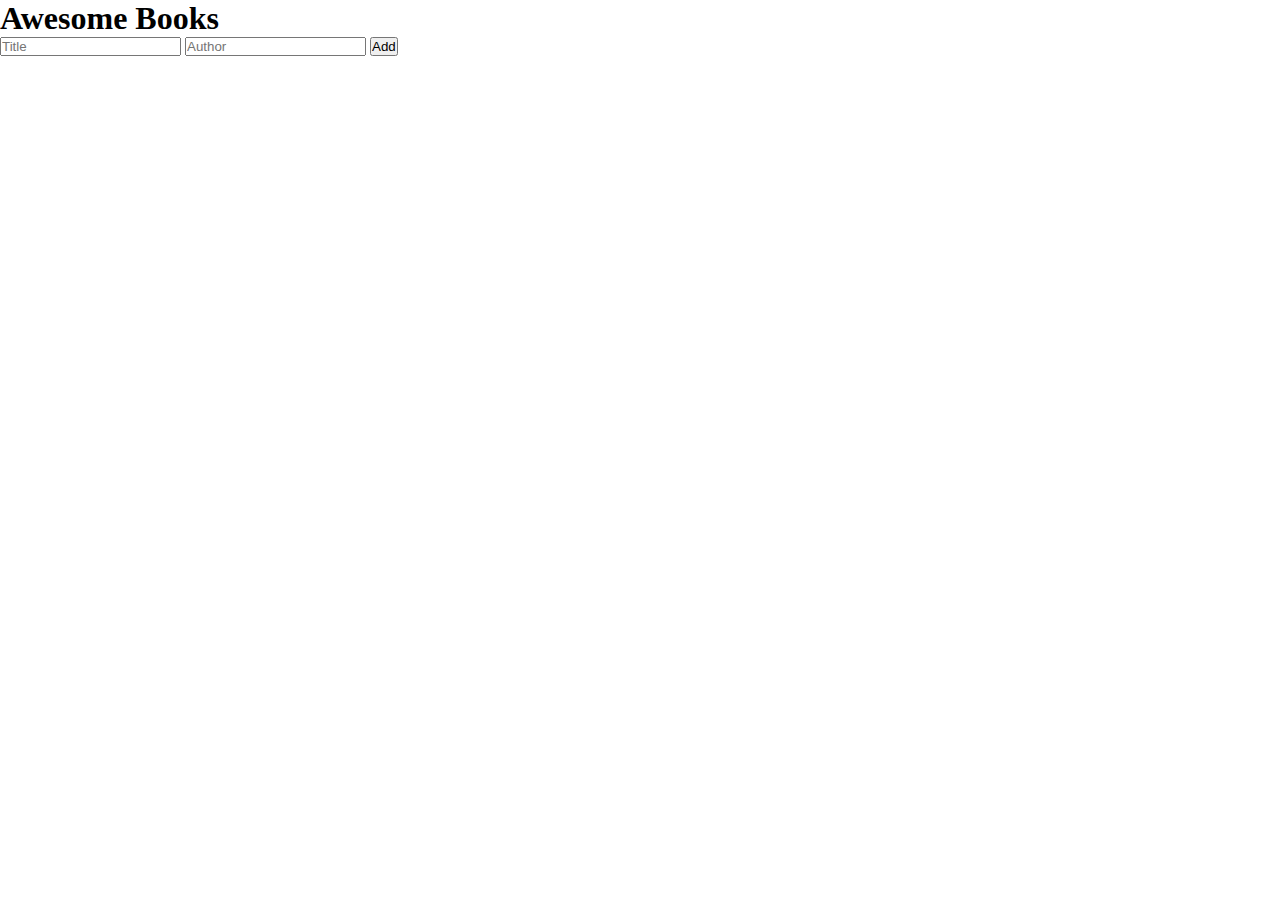
==== index.html @ c5ee2e40 "Merge pull request #2 from Estete9/remove-book" ====
<!DOCTYPE html>
<html lang="en">
  <head>
    <meta charset="UTF-8" />
    <meta name="viewport" content="width=device-width, initial-scale=1.0" />
    <link rel="stylesheet" href="style.css" />
    <title>Document</title>
  </head>
  <body>
    <header></header>
    <body>
      <section id="book-collection">
        <h1>Awesome Books</h1>
        <div id="book-collection-wrapper">
          <!-- dynamically populated main.js -->
        </div>
        <div id="add-book-section">
          <input type="text" id="book_title" placeholder="Title" required/>
          <input type="text" id="book_author" placeholder="Author" required/>
          <button id="add_button">Add</button>
        </div>
      </section>
    </body>
    <footer></footer>
    <script src="./main.js" type="text/javascript"></script>
  </body>
</html>
---- style.css ----
* {
  margin: 0;
  padding: 0;
}
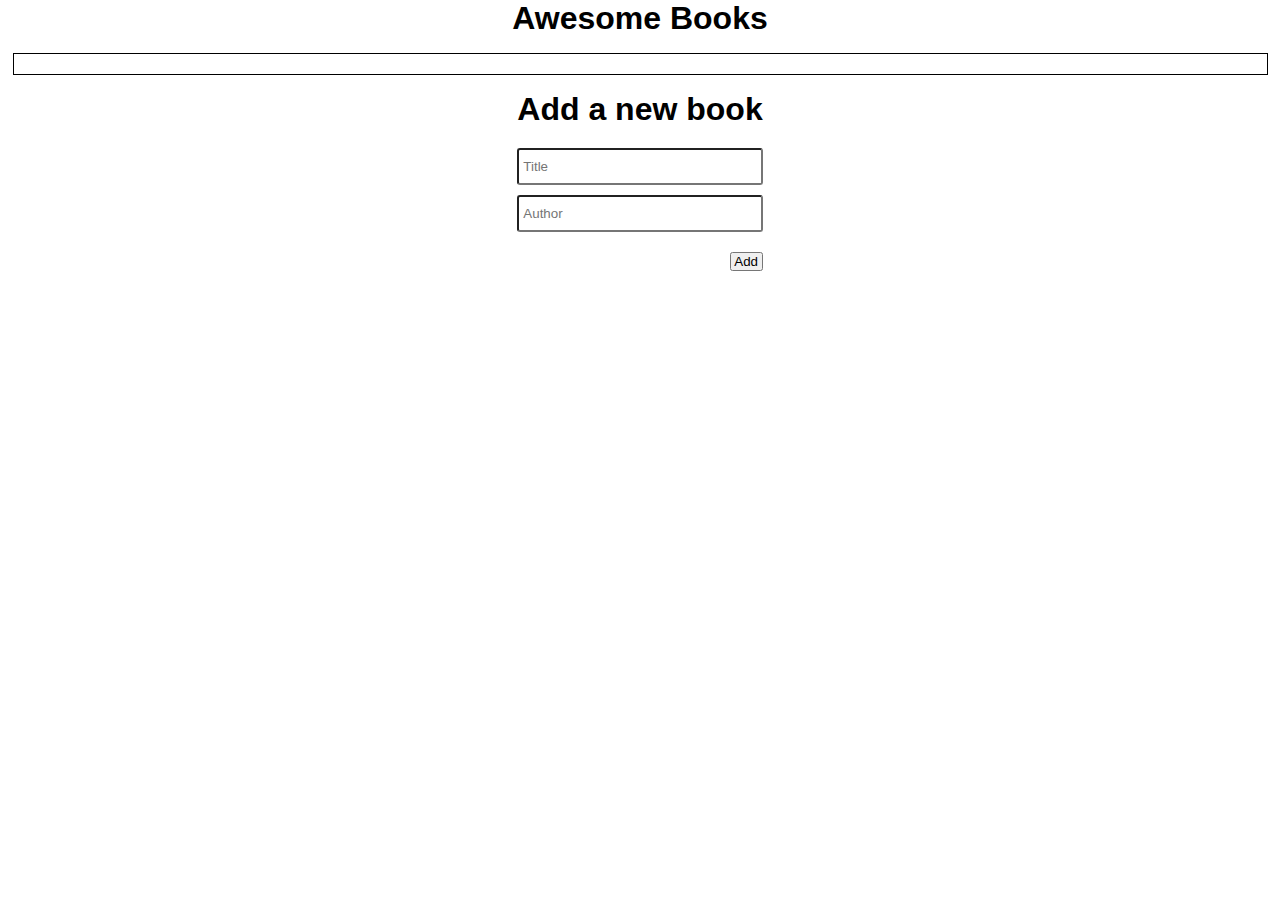
==== commit 4009a2b9: "Merge pull request #3 from Estete9/refactor-classes" ====
--- a/index.html
+++ b/index.html
@@ -15,6 +15,7 @@
           <!-- dynamically populated main.js -->
         </div>
         <div id="add-book-section">
+          <h1>Add a new book</h1>
           <input type="text" id="book_title" placeholder="Title" required/>
           <input type="text" id="book_author" placeholder="Author" required/>
           <button id="add_button">Add</button>
--- a/style.css
+++ b/style.css
@@ -1,4 +1,61 @@
 * {
   margin: 0;
   padding: 0;
+  font-family: 'Gill Sans', 'Gill Sans MT', Calibri, 'Trebuchet MS', sans-serif;
 }
+
+#book-collection {
+  display: flex;
+  flex-direction: column;
+  align-items: center;
+}
+
+#book-collection-wrapper {
+  margin: 16px;
+  width: calc(100% - 47px);
+  border: 1px solid #000;
+  padding: 10px;
+}
+
+.book-item {
+  display: flex;
+  padding: 15px;
+  gap: 2%;
+}
+
+.book-item > button {
+  margin-left: auto;
+}
+
+#add-book-section {
+  display: flex;
+  flex-direction: column;
+  gap: 10px;
+}
+
+#book_title {
+  margin-top: 10px;
+  height: 25px;
+  border-radius: 3px;
+  padding: 4px;
+}
+
+#book_author {
+  height: 25px;
+  margin-bottom: 10px;
+  border-radius: 3px;
+  padding: 4px;
+}
+
+#add_button {
+  width: 33px;
+  margin-left: auto;
+}
+
+#book-collection-wrapper > :nth-child(even) {
+  background-color: darkgrey;
+}
+
+#book-collection-wrapper > :nth-child(odd) {
+  background-color: lightgrey;
+}
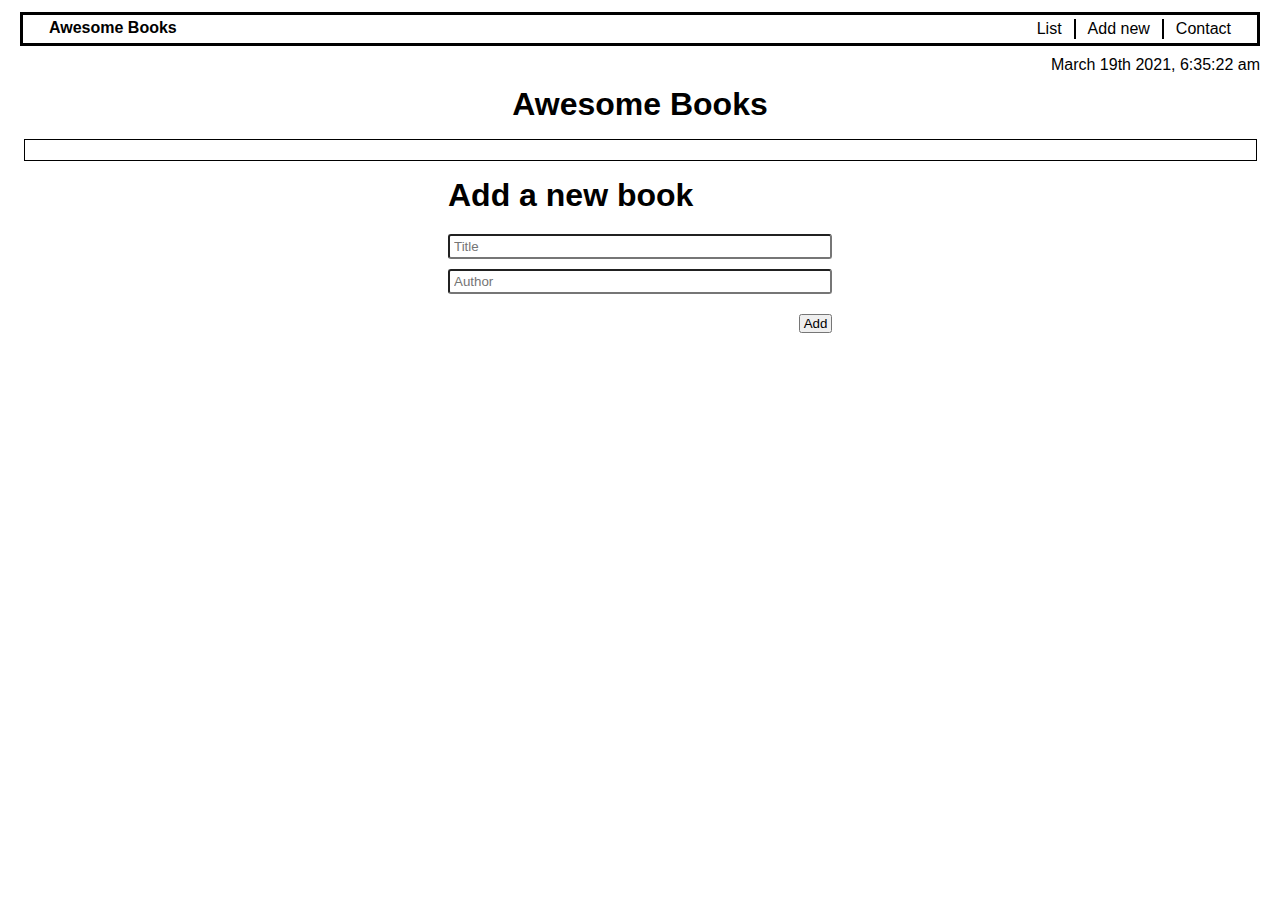
==== commit 4a621f6b: "Implement header layout with a logo section, a nav, and a subheader for the date" ====
--- a/index.html
+++ b/index.html
@@ -7,7 +7,21 @@
     <title>Document</title>
   </head>
   <body>
-    <header></header>
+    <header>
+      <section id="nav-wrapper">
+        <a id="header-logo" href="./index.html">Awesome Books</a>
+        <nav>
+          <ul id="menu">
+            <li class="menu-item">List</li>
+            <hr class="vertical" />
+            <li class="menu-item">Add new</li>
+            <hr class="vertical" />
+            <li class="menu-item">Contact</li>
+          </ul>
+        </nav>
+      </section>
+      <p>March 19th 2021, 6:35:22 am</p>
+    </header>
     <body>
       <section id="book-collection">
         <h1>Awesome Books</h1>
@@ -16,8 +30,8 @@
         </div>
         <div id="add-book-section">
           <h1>Add a new book</h1>
-          <input type="text" id="book_title" placeholder="Title" required/>
-          <input type="text" id="book_author" placeholder="Author" required/>
+          <input type="text" id="book_title" placeholder="Title" required />
+          <input type="text" id="book_author" placeholder="Author" required />
           <button id="add_button">Add</button>
         </div>
       </section>
--- a/style.css
+++ b/style.css
@@ -1,7 +1,43 @@
 * {
   margin: 0;
   padding: 0;
+  box-sizing: border-box;
   font-family: 'Gill Sans', 'Gill Sans MT', Calibri, 'Trebuchet MS', sans-serif;
+  list-style: none;
+}
+
+header {
+  display: flex;
+  flex-direction: column;
+  align-items: end;
+  justify-content: center;
+  padding: 12px 20px;
+  gap: 10px;
+}
+
+#nav-wrapper {
+  display: flex;
+  width: 100%;
+  justify-content: end;
+  border: 3px solid #000;
+  padding: 4px 26px;
+}
+
+hr.vertical {
+  border: 1px solid #000;
+  height: 20px;
+}
+
+#header-logo {
+  text-decoration: none;
+  font-weight: 700;
+  color: #000;
+}
+
+#menu {
+  display: flex;
+  gap: 12px;
+  align-items: center;
 }
 
 #book-collection {
@@ -20,7 +56,11 @@
 .book-item {
   display: flex;
   padding: 15px;
-  gap: 2%;
+  gap: 5px;
+}
+
+#nav-wrapper > nav {
+  margin-left: auto;
 }
 
 .book-item > button {
@@ -31,6 +71,7 @@
   display: flex;
   flex-direction: column;
   gap: 10px;
+  width: 30%;
 }
 
 #book_title {
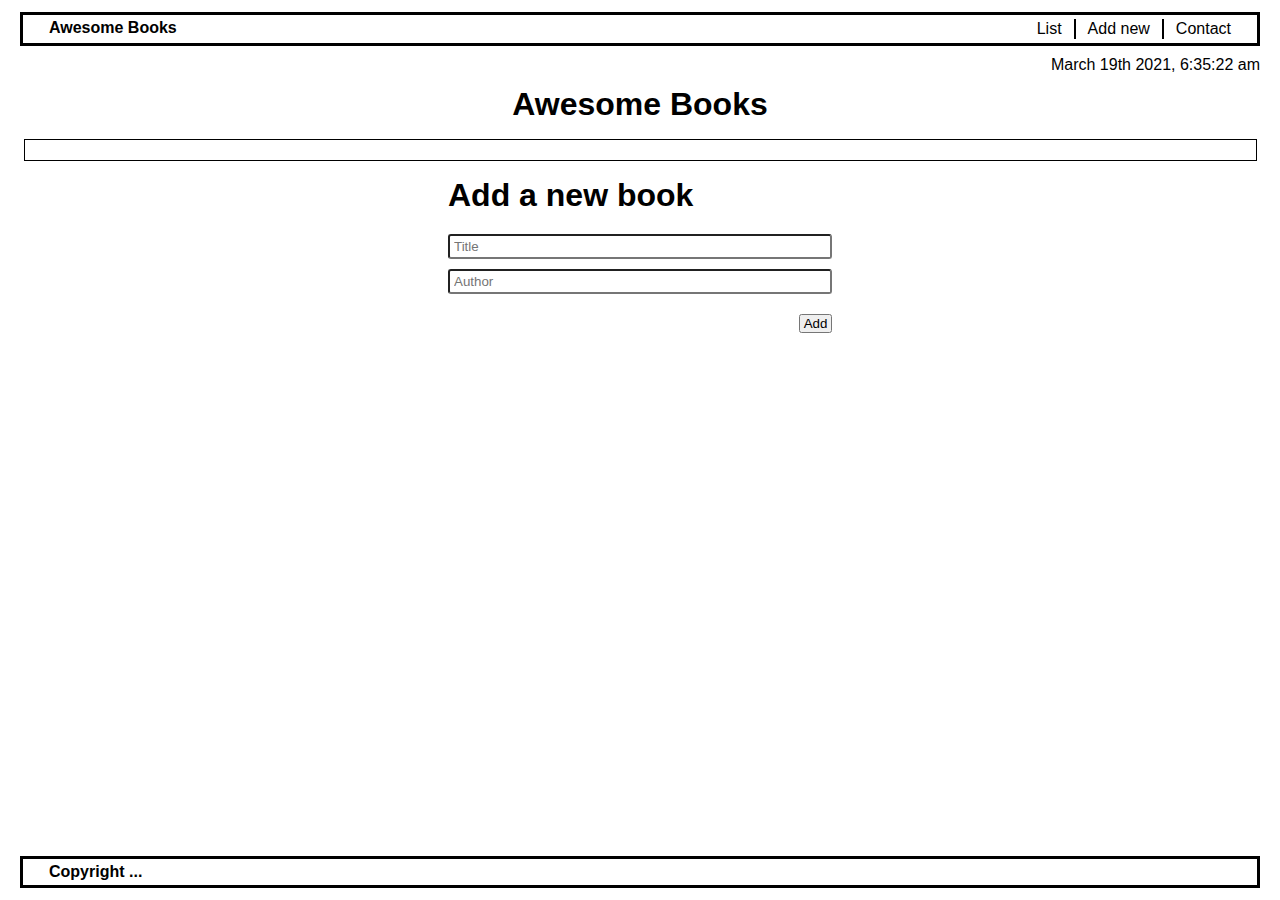
==== commit b2fde025: "Implement footer section layout" ====
--- a/index.html
+++ b/index.html
@@ -36,7 +36,9 @@
         </div>
       </section>
     </body>
-    <footer></footer>
+    <footer>
+      <section id="copyright">Copyright   ...</section>
+    </footer>
     <script src="./main.js" type="text/javascript"></script>
   </body>
 </html>
--- a/style.css
+++ b/style.css
@@ -4,6 +4,12 @@
   box-sizing: border-box;
   font-family: 'Gill Sans', 'Gill Sans MT', Calibri, 'Trebuchet MS', sans-serif;
   list-style: none;
+}
+
+body {
+  height: 100vh;
+  display: flex;
+  flex-direction: column;
 }
 
 header {
@@ -13,6 +19,19 @@
   justify-content: center;
   padding: 12px 20px;
   gap: 10px;
+}
+
+footer {
+  padding: 12px 20px;
+  margin-top: auto;
+}
+
+#copyright {
+  width: 100%;
+  border: 3px solid #000;
+  padding: 4px 26px;
+  font-weight: 700;
+  color: #000;
 }
 
 #nav-wrapper {
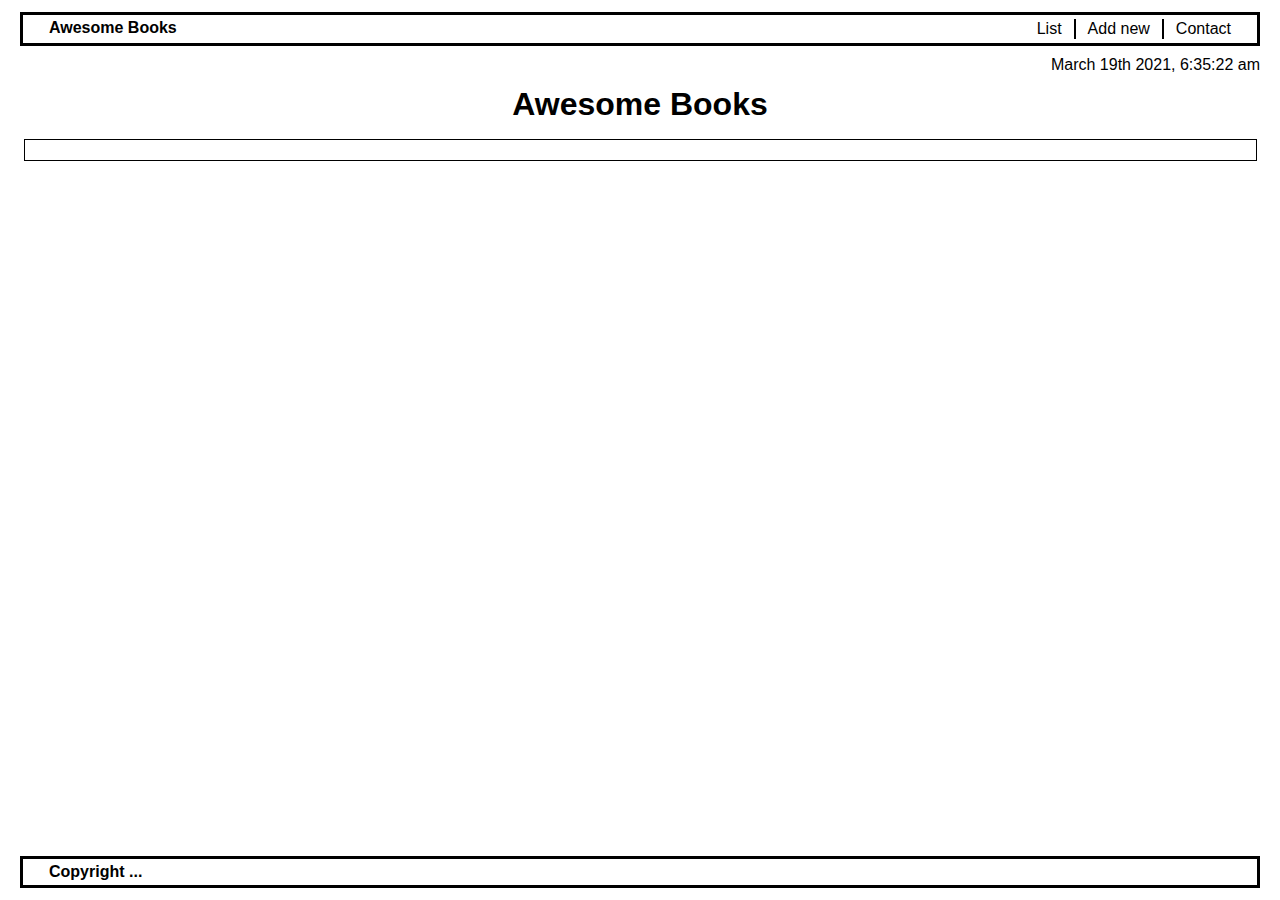
==== commit 5ed53de4: "Extract the add book into a separated section" ====
--- a/index.html
+++ b/index.html
@@ -23,21 +23,21 @@
       <p>March 19th 2021, 6:35:22 am</p>
     </header>
     <body>
-      <section id="book-collection">
+      <section id="book-collection" class="show">
         <h1>Awesome Books</h1>
         <div id="book-collection-wrapper">
           <!-- dynamically populated main.js -->
         </div>
-        <div id="add-book-section">
-          <h1>Add a new book</h1>
-          <input type="text" id="book_title" placeholder="Title" required />
-          <input type="text" id="book_author" placeholder="Author" required />
-          <button id="add_button">Add</button>
-        </div>
+      </section>
+      <section id="add-book-section">
+        <h1>Add a new book</h1>
+        <input type="text" id="book_title" placeholder="Title" required />
+        <input type="text" id="book_author" placeholder="Author" required />
+        <button id="add_button">Add</button>
       </section>
     </body>
     <footer>
-      <section id="copyright">Copyright   ...</section>
+      <section id="copyright">Copyright ...</section>
     </footer>
     <script src="./main.js" type="text/javascript"></script>
   </body>
--- a/style.css
+++ b/style.css
@@ -60,9 +60,13 @@
 }
 
 #book-collection {
-  display: flex;
+  display: none;
   flex-direction: column;
   align-items: center;
+}
+
+#book-collection.show {
+  display: flex;
 }
 
 #book-collection-wrapper {
@@ -87,10 +91,10 @@
 }
 
 #add-book-section {
-  display: flex;
+  display: none;
   flex-direction: column;
   gap: 10px;
-  width: 30%;
+  padding: 50px 30%;
 }
 
 #book_title {
@@ -112,6 +116,10 @@
   margin-left: auto;
 }
 
+#add-book-section.show {
+  display: flex;
+}
+
 #book-collection-wrapper > :nth-child(even) {
   background-color: darkgrey;
 }
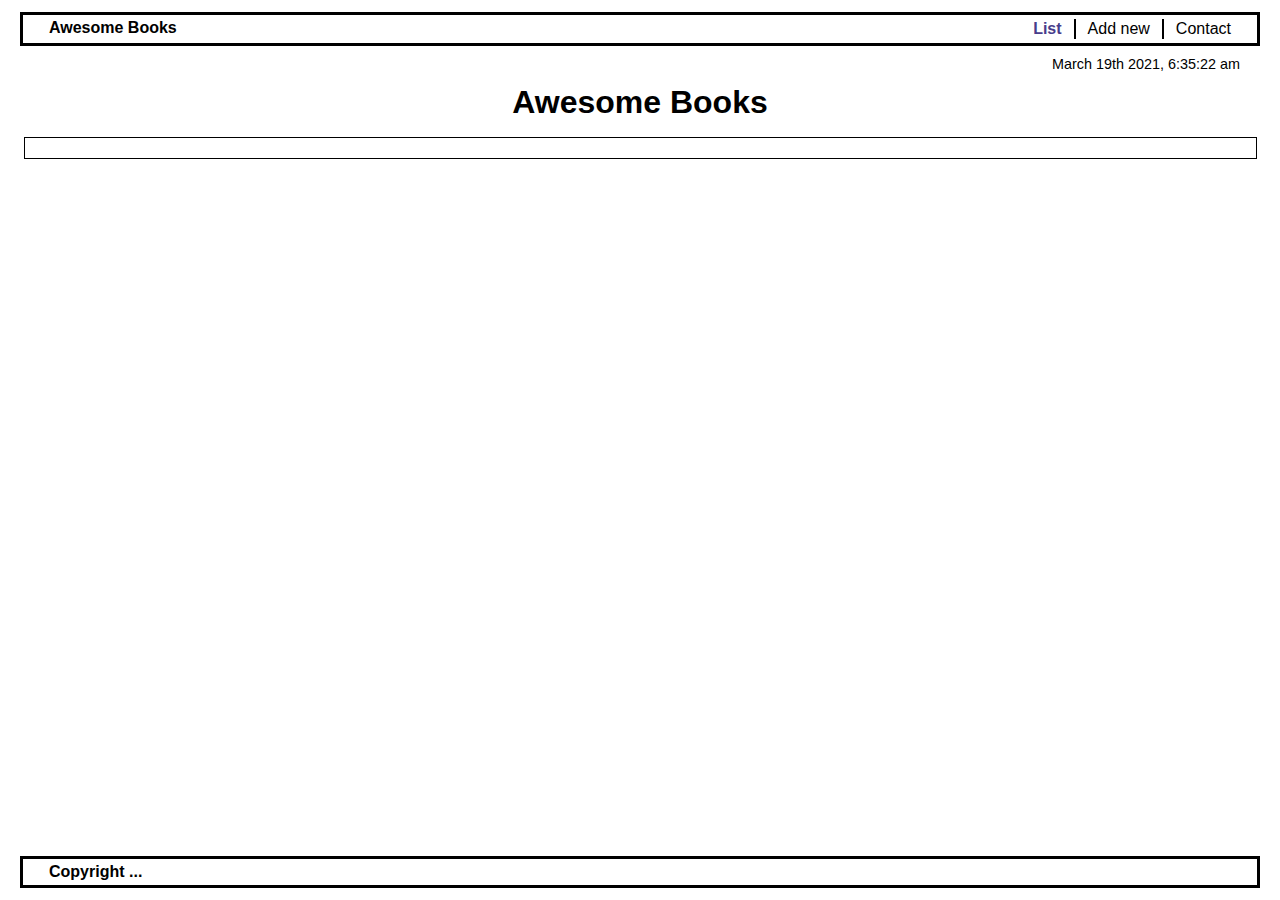
==== commit 1b1d9eb9: "Implement the navigation logic and styling to the selected menu btn" ====
--- a/index.html
+++ b/index.html
@@ -12,7 +12,7 @@
         <a id="header-logo" href="./index.html">Awesome Books</a>
         <nav>
           <ul id="menu">
-            <li class="menu-item">List</li>
+            <li class="menu-item selected">List</li>
             <hr class="vertical" />
             <li class="menu-item">Add new</li>
             <hr class="vertical" />
@@ -20,7 +20,7 @@
           </ul>
         </nav>
       </section>
-      <p>March 19th 2021, 6:35:22 am</p>
+      <p id="date-subheader">March 19th 2021, 6:35:22 am</p>
     </header>
     <body>
       <section id="book-collection" class="show">
@@ -35,6 +35,18 @@
         <input type="text" id="book_author" placeholder="Author" required />
         <button id="add_button">Add</button>
       </section>
+      <section id="contact-section">
+        <h1>Contact information</h1>
+        <p>
+          Do you have questions or just want to say "Hello"? <br />You can reach
+          out to us!
+        </p>
+        <ul id="contact-list">
+          <li>Our email: email@gml.com</li>
+          <li>Our phone number: 004356738375689</li>
+          <li>Our address: Reicocho and 1st Ave.</li>
+        </ul>
+      </section>
     </body>
     <footer>
       <section id="copyright">Copyright ...</section>
--- a/style.css
+++ b/style.css
@@ -65,7 +65,35 @@
   align-items: center;
 }
 
+#date-subheader {
+  font-size: 0.9rem;
+  margin-right: 20px;
+}
+
 #book-collection.show {
+  display: flex;
+}
+
+#menu > .selected {
+  color: darkslateblue;
+  font-weight: 900;
+}
+
+#menu li {
+  cursor: pointer;
+}
+
+#contact-list li {
+  list-style-type: disc;
+}
+
+#contact-section {
+  display: none;
+  flex-direction: column;
+  align-items: center;
+}
+
+#contact-section.show {
   display: flex;
 }
 
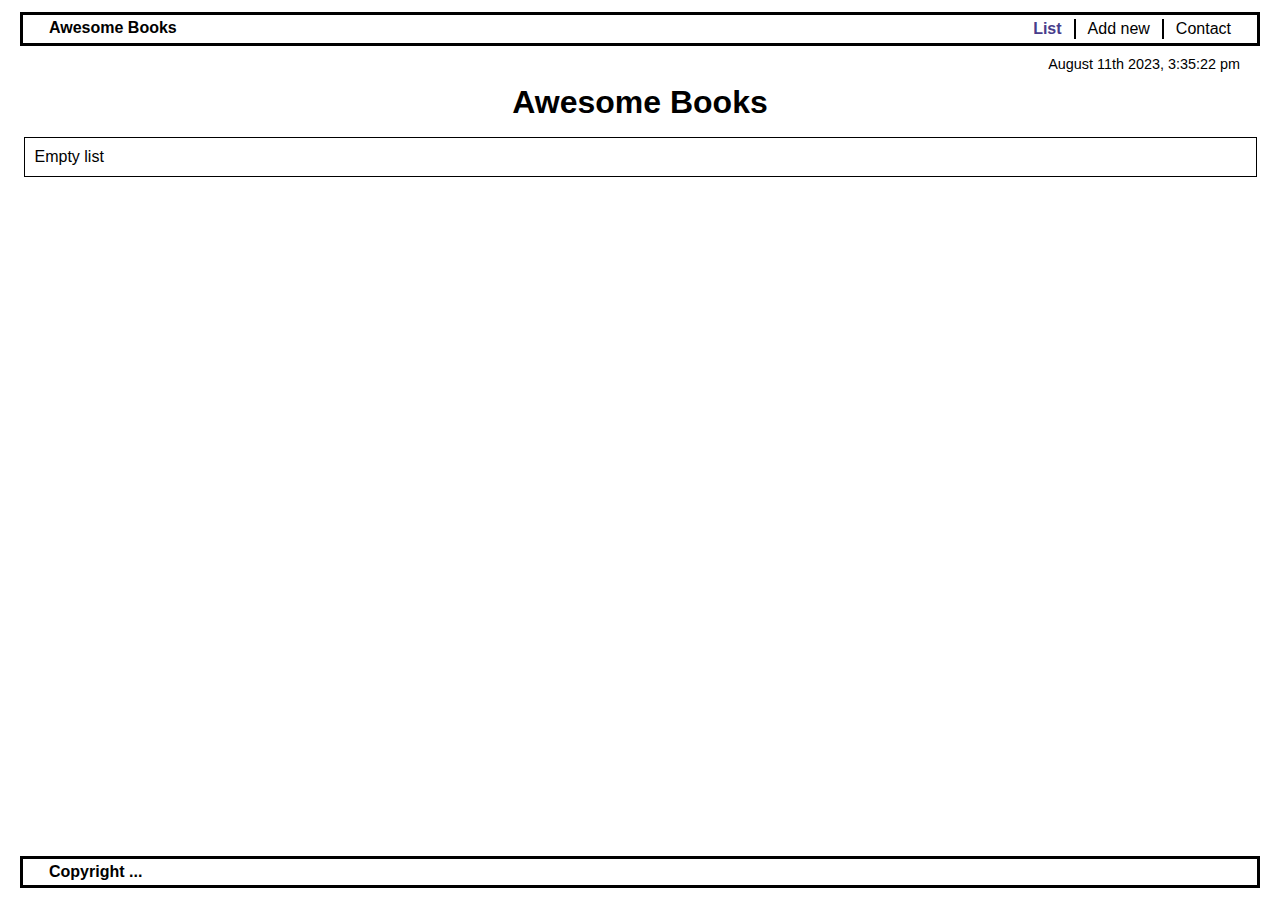
==== commit 8b86fb7c: "update UI when user adds an element and for empty list" ====
--- a/index.html
+++ b/index.html
@@ -20,7 +20,7 @@
           </ul>
         </nav>
       </section>
-      <p id="date-subheader">March 19th 2021, 6:35:22 am</p>
+      <p id="date-subheader">August 11th 2023, 3:35:22 pm</p>
     </header>
     <body>
       <section id="book-collection" class="show">
